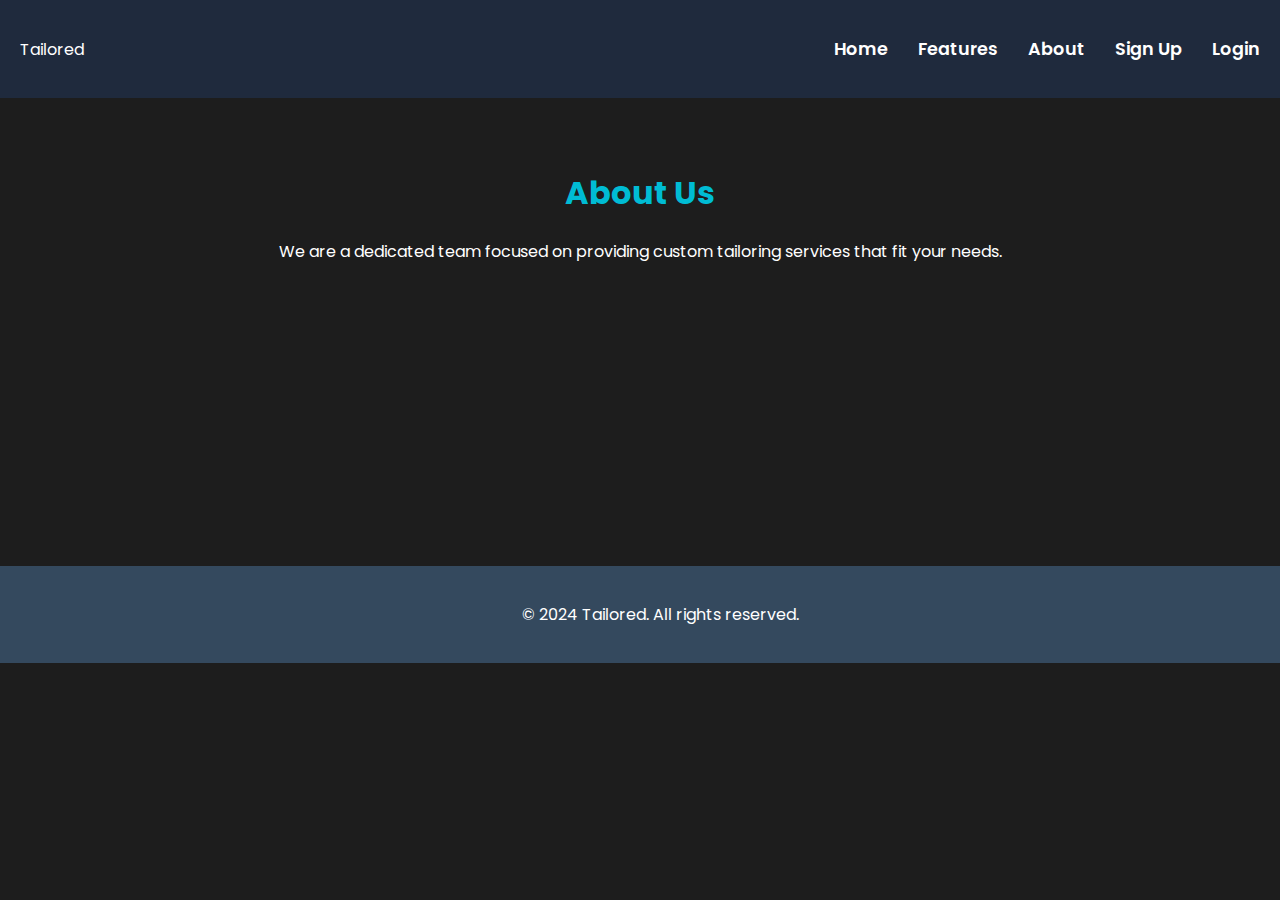
==== about.html @ 4a58ca58 "Add files via upload" ====
<!DOCTYPE html>
<html lang="en">
<head>
    <meta charset="UTF-8">
    <meta name="viewport" content="width=device-width, initial-scale=1.0">
    <title>About Us - Tailored</title>
    <link href="https://fonts.googleapis.com/css2?family=Poppins:wght@300;400;600&display=swap" rel="stylesheet">
    <link rel="stylesheet" href="styles.css">
</head>
<body>

<!-- Navbar -->
<nav class="navbar">
    <div class="logo">
        <a href="index.html">Tailored</a>
    </div>
    <ul>
        <li><a href="index.html" class="nav-link">Home</a></li>
        <li><a href="features.html" class="nav-link">Features</a></li>
        <li><a href="about.html" class="nav-link active">About</a></li>
        <li><a href="sign-up.html" class="nav-link">Sign Up</a></li>
        <li><a href="login.html" class="nav-link">Login</a></li>
    </ul>
</nav>

<!-- About Us Content -->
<div class="page-content">
    <h1>About Us</h1>
    <p>We are a dedicated team focused on providing custom tailoring services that fit your needs.</p>

    <div class="about-us-container">
        <div class="team-member">
            <h3>John Doe</h3>
            <p>Founder & CEO</p>
            <p>John started Tailored to bring innovation to the tailoring industry.</p>
        </div>
        <div class="team-member">
            <h3>Jane Smith</h3>
            <p>Lead Designer</p>
            <p>Jane's design philosophy focuses on elegance and comfort.</p>
        </div>
        <div class="team-member">
            <h3>Michael Lee</h3>
            <p>Operations Manager</p>
            <p>Michael ensures everything runs smoothly behind the scenes.</p>
        </div>
    </div>
</div>

<!-- Footer -->
<div class="footer">
    <p>&copy; 2024 Tailored. All rights reserved.</p>
</div>

<!-- JavaScript for Active Link Highlighting -->
<script>
    window.addEventListener("load", function() {
        const links = document.querySelectorAll('.nav-link');
        links.forEach(link => {
            if (link.href === window.location.href) {
                link.classList.add('active');
            }
        });
    });
</script>

</body>
</html>
---- styles.css ----
/* General Styles */
body {
    font-family: 'Poppins', sans-serif;
    margin: 0;
    padding: 0;
    background-color: #1d1d1d;
    color: white;
    overflow-x: hidden;
}

a {
    text-decoration: none;
    color: inherit;
}

h1, h2, h3 {
    color: #00bcd4;
}

nav {
    background-color: #34495e;
    padding: 15px 30px;
    position: sticky;
    top: 0;
    z-index: 100;
}

/* Navbar */
.navbar {
    display: flex;
    justify-content: space-between;
    align-items: center;
    padding: 20px;
    background-color: #1f2a3d;
}

.navbar ul {
    list-style: none;
    display: flex;
}

.navbar ul li {
    margin-left: 30px;
}

.navbar ul li a {
    color: white;
    text-decoration: none;
    font-weight: 600;
    font-size: 1.1rem;
    transition: color 0.3s ease;
}

.navbar ul li a:hover {
    color: #00bcd4; /* Turquoise hover effect */
}

/* Page Content */
.page-content {
    padding: 50px;
    text-align: center;
    margin: 0 auto;
    max-width: 1200px;
}

/* Features Section */
.features-container {
    display: flex;
    justify-content: space-between;
    margin-top: 30px;
    animation: fadeInUp 1.5s ease-in-out;
}

.feature-item {
    background-color: #34495e;
    padding: 20px;
    border-radius: 10px;
    width: 30%;
    text-align: center;
    box-shadow: 0 4px 10px rgba(0, 0, 0, 0.1);
    transition: transform 0.3s ease;
    opacity: 0;
    animation: popUp 1s forwards;
}

.feature-item:hover {
    transform: translateY(-5px);
}

.feature-item h3 {
    color: #00bcd4;
    font-size: 1.5rem;
    margin-bottom: 15px;
}

/* Block Section Styles */
.block-container {
    display: flex;
    justify-content: space-between;
    flex-wrap: wrap;
    margin-top: 50px;
}

.block-item {
    position: relative;
    overflow: hidden;
    width: 18%;
    border-radius: 10px;
    box-shadow: 0 4px 6px rgba(0, 0, 0, 0.3);
    background-color: #34495e;
    animation: fadeInUp 1s ease-in-out;
    cursor: pointer;
    transition: transform 0.3s ease, box-shadow 0.3s ease;
}

.block-item img {
    width: 100%;
    height: 250px;
    object-fit: cover;
    border-radius: 10px 10px 0 0;
    transition: transform 0.5s ease;
}

.block-item:hover img {
    transform: scale(1.1);
}

.block-content {
    padding: 20px;
    text-align: center;
    background-color: #2c3e50;
    color: white;
    border-radius: 0 0 10px 10px;
}

.block-content h3 {
    margin: 0;
    color: #00bcd4;
    font-size: 1.3rem;
    text-transform: uppercase;
}

.block-content p {
    margin-top: 10px;
    font-size: 1rem;
    color: #ddd;
}

.block-item:hover {
    transform: translateY(-5px);
    box-shadow: 0 6px 12px rgba(0, 0, 0, 0.5);
}

/* About Us Section */
.about-us-container {
    display: flex;
    justify-content: space-between;
    margin-top: 30px;
    animation: fadeInUp 1.5s ease-in-out;
}

.team-member {
    background-color: #34495e;
    padding: 20px;
    border-radius: 10px;
    width: 30%;
    text-align: center;
    box-shadow: 0 4px 10px rgba(0, 0, 0, 0.1);
    opacity: 0;
    animation: popUp 1s forwards;
}

.team-member h3 {
    color: #00bcd4;
    font-size: 1.5rem;
    margin-bottom: 10px;
}

/* Footer */
.footer {
    background-color: #34495e;
    padding: 20px;
    text-align: center;
    color: white;
    position: relative;
    bottom: 0;
    width: 100%;
}

/* Sign-Up Form */
.signup-container {
    display: flex;
    justify-content: center;
    align-items: center;
    height: 100vh;
    background-color: #1d1d1d;
}

.form-container {
    background-color: #2c3e50;
    padding: 30px;
    border-radius: 10px;
    box-shadow: 0 4px 10px rgba(0, 0, 0, 0.1);
    width: 100%;
    max-width: 400px;
    text-align: center;
    animation: fadeInUp 2s ease-out;
}

.form-container h2 {
    color: #00bcd4;
    font-size: 2.5rem;
    margin-bottom: 20px;
    text-transform: uppercase;
    letter-spacing: 1px;
    animation: popUp 1s ease-out;
}

.form-container input {
    width: 100%;
    padding: 12px;
    margin: 15px 0;
    border: 1px solid #444;
    border-radius: 5px;
    font-size: 1rem;
    background-color: #34495e;
    color: white;
    transition: border-color 0.3s ease, transform 0.3s ease;
}

.form-container input:focus {
    border-color: #00bcd4;
    outline: none;
    transform: translateY(-5px);
}

.form-container button {
    width: 100%;
    padding: 12px;
    background-color: #00bcd4;
    color: white;
    font-size: 1.1rem;
    border: none;
    border-radius: 5px;
    cursor: pointer;
    transition: transform 0.3s ease, background-color 0.3s ease;
}

.form-container button:hover {
    transform: translateY(-5px);
    background-color: #008c99;
}

/* Animations */
@keyframes fadeInUp {
    from {
        opacity: 0;
        transform: translateY(20px);
    }
    to {
        opacity: 1;
        transform: translateY(0);
    }
}

@keyframes popUp {
    0% {
        opacity: 0;
        transform: translateY(20px);
    }
    50% {
        opacity: 0.5;
        transform: translateY(10px);
    }
    100% {
        opacity: 1;
        transform: translateY(0);
    }
}

/* Mobile responsiveness */
@media (max-width: 768px) {
    .navbar ul {
        flex-direction: column;
        align-items: center;
    }

    .features-container, .about-us-container {
        flex-direction: column;
    }

    .feature-item, .team-member {
        width: 100%;
        margin-bottom: 20px;
    }

    .block-container {
        flex-direction: column;
        align-items: center;
    }

    .block-item {
        width: 80%;
        margin-bottom: 20px;
    }

    .form-container {
        width: 80%;
    }
}
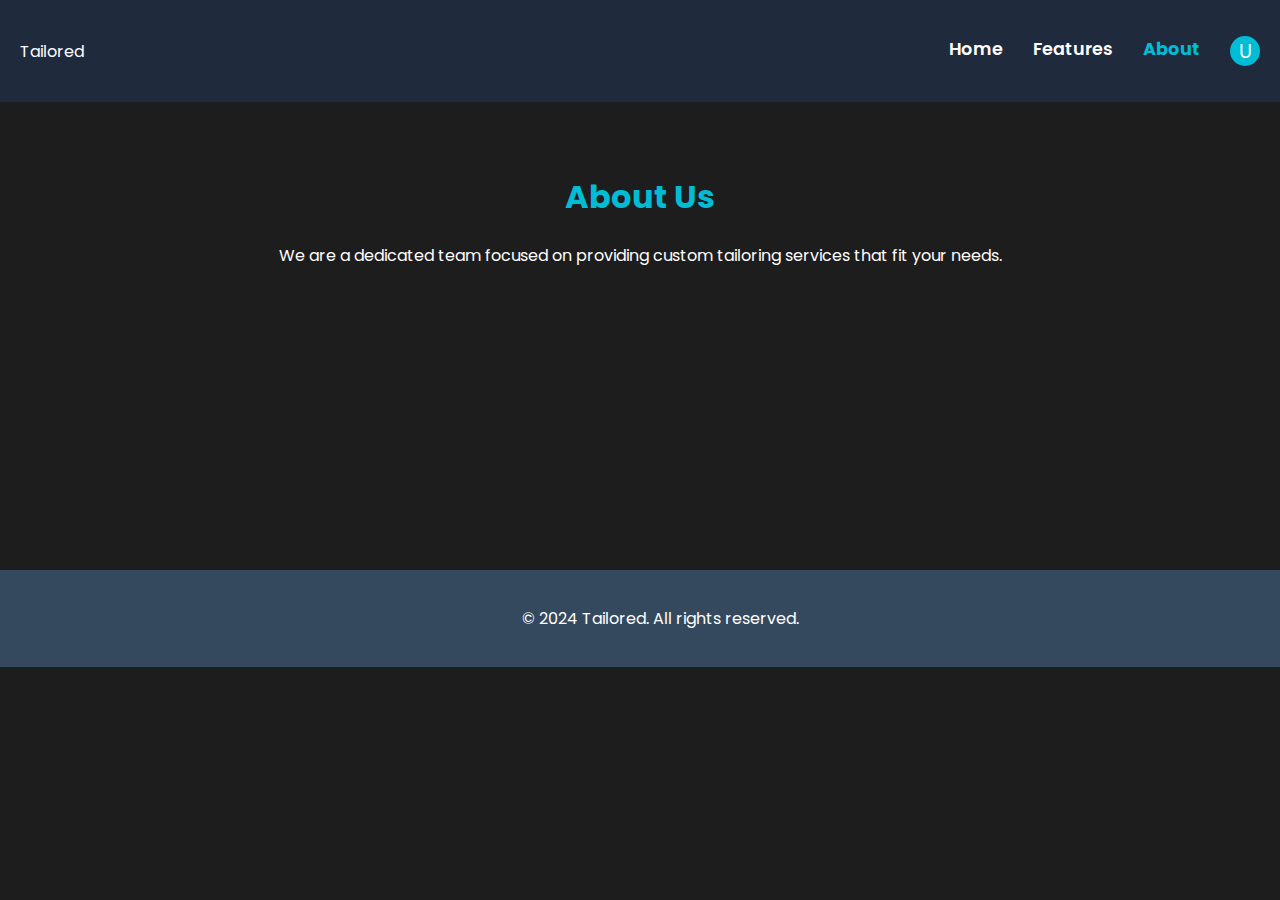
==== commit dbc1b42d: "Update about.html" ====
--- a/about.html
+++ b/about.html
@@ -17,9 +17,16 @@
     <ul>
         <li><a href="index.html" class="nav-link">Home</a></li>
         <li><a href="features.html" class="nav-link">Features</a></li>
-        <li><a href="about.html" class="nav-link active">About</a></li>
-        <li><a href="sign-up.html" class="nav-link">Sign Up</a></li>
-        <li><a href="login.html" class="nav-link">Login</a></li>
+        <li><a href="about.html" class="nav-link">About</a></li>
+        <li>
+            <div class="user-button">
+                <span class="user-icon">U</span>
+                <div class="dropdown">
+                    <a href="login.html">Login</a>
+                    <a href="sign-up.html">Sign Up</a>
+                </div>
+            </div>
+        </li>
     </ul>
 </nav>
 
@@ -64,5 +71,39 @@
     });
 </script>
 
+<script>
+    window.addEventListener("load", function() {
+        const links = document.querySelectorAll('.nav-link');
+        links.forEach(link => {
+            if (link.href === window.location.href) {
+                link.classList.add('active');
+            }
+        });
+
+        // Get the user button and dropdown
+        const userButton = document.querySelector('.user-icon');
+        const dropdown = document.querySelector('.dropdown');
+        const userButtonContainer = document.querySelector('.user-button-container');
+
+        // Toggle dropdown visibility on user button click
+        userButton.addEventListener('click', function(event) {
+            dropdown.style.display = dropdown.style.display === 'block' ? 'none' : 'block';
+            event.stopPropagation(); // Prevent click from propagating to document
+        });
+
+        // Close the dropdown if clicked outside of the user button container
+        document.addEventListener('click', function(event) {
+            if (!userButtonContainer.contains(event.target)) {
+                dropdown.style.display = 'none';
+            }
+        });
+
+        // Prevent dropdown from closing if clicked inside
+        dropdown.addEventListener('click', function(event) {
+            event.stopPropagation();
+        });
+    });
+</script>
+
 </body>
 </html>
--- a/styles.css
+++ b/styles.css
@@ -6,6 +6,9 @@
     background-color: #1d1d1d;
     color: white;
     overflow-x: hidden;
+    display: flex;
+    flex-direction: column;
+    min-height: 100vh;
 }
 
 a {
@@ -15,14 +18,6 @@
 
 h1, h2, h3 {
     color: #00bcd4;
-}
-
-nav {
-    background-color: #34495e;
-    padding: 15px 30px;
-    position: sticky;
-    top: 0;
-    z-index: 100;
 }
 
 /* Navbar */
@@ -41,6 +36,7 @@
 
 .navbar ul li {
     margin-left: 30px;
+    position: relative;
 }
 
 .navbar ul li a {
@@ -53,6 +49,58 @@
 
 .navbar ul li a:hover {
     color: #00bcd4; /* Turquoise hover effect */
+}
+
+/* User Button (Login/SignUp) */
+.user-button-container {
+    position: relative;
+}
+
+.user-button {
+    cursor: pointer;
+}
+
+.user-icon {
+    width: 30px;
+    height: 30px;
+    border-radius: 50%;
+    background-color: #00bcd4;
+    display: flex;
+    justify-content: center;
+    align-items: center;
+    color: white;
+    font-size: 1.2rem;
+}
+
+.dropdown {
+    display: none;
+    position: absolute;
+    top: 40px;
+    right: 0;
+    background-color: black; /* Black background */
+    border: 1px solid #00bcd4; /* Bluish border */
+    box-shadow: 0 4px 6px rgba(0, 0, 0, 0.1);
+    border-radius: 8px;
+    overflow: hidden;
+    width: 150px;
+}
+
+.dropdown a {
+    display: block;
+    padding: 10px 15px;
+    color: white; /* White text */
+    text-align: center;
+    transition: background 0.3s ease;
+}
+
+.dropdown a:hover {
+    background-color: black; /* Hover effect with bluish color */
+}
+
+/* Active Link Styling */
+.nav-link.active {
+    color: #00bcd4;
+    font-weight: 700;
 }
 
 /* Page Content */
@@ -187,12 +235,13 @@
     width: 100%;
 }
 
-/* Sign-Up Form */
-.signup-container {
+/* Forgot Password */
+.forgot-password-container,
+.login-container {
     display: flex;
     justify-content: center;
     align-items: center;
-    height: 100vh;
+    height: 100vh; /* Full viewport height to center */
     background-color: #1d1d1d;
 }
 
@@ -285,15 +334,6 @@
         align-items: center;
     }
 
-    .features-container, .about-us-container {
-        flex-direction: column;
-    }
-
-    .feature-item, .team-member {
-        width: 100%;
-        margin-bottom: 20px;
-    }
-
     .block-container {
         flex-direction: column;
         align-items: center;
@@ -304,7 +344,97 @@
         margin-bottom: 20px;
     }
 
-    .form-container {
-        width: 80%;
-    }
-}
+    .footer {
+        text-align: center;
+    }
+}
+/* Sign-Up Form */
+.signup-container {
+    display: flex;
+    justify-content: center;
+    align-items: center;
+    height: 100vh; /* Full viewport height to center */
+    background-color: #1d1d1d;
+}
+
+.form-container {
+    background-color: #2c3e50;
+    padding: 30px;
+    border-radius: 10px;
+    box-shadow: 0 4px 10px rgba(0, 0, 0, 0.1);
+    width: 100%;
+    max-width: 400px;
+    text-align: center;
+    animation: fadeInUp 2s ease-out;
+}
+
+.form-container h2 {
+    color: #00bcd4;
+    font-size: 2.5rem;
+    margin-bottom: 20px;
+    text-transform: uppercase;
+    letter-spacing: 1px;
+    animation: popUp 1s ease-out;
+}
+
+.form-container input {
+    width: 100%;
+    padding: 12px;
+    margin: 15px 0;
+    border: 1px solid #444;
+    border-radius: 5px;
+    font-size: 1rem;
+    background-color: #34495e;
+    color: white;
+    transition: border-color 0.3s ease, transform 0.3s ease;
+}
+
+.form-container input:focus {
+    border-color: #00bcd4;
+    outline: none;
+    transform: translateY(-5px);
+}
+
+.form-container button {
+    width: 100%;
+    padding: 12px;
+    background-color: #00bcd4;
+    color: white;
+    font-size: 1.1rem;
+    border: none;
+    border-radius: 5px;
+    cursor: pointer;
+    transition: transform 0.3s ease, background-color 0.3s ease;
+}
+
+.form-container button:hover {
+    transform: translateY(-5px);
+    background-color: #008c99;
+}
+
+/* Animations */
+@keyframes fadeInUp {
+    from {
+        opacity: 0;
+        transform: translateY(20px);
+    }
+    to {
+        opacity: 1;
+        transform: translateY(0);
+    }
+}
+
+@keyframes popUp {
+    0% {
+        opacity: 0;
+        transform: translateY(20px);
+    }
+    50% {
+        opacity: 0.5;
+        transform: translateY(10px);
+    }
+    100% {
+        opacity: 1;
+        transform: translateY(0);
+    }
+}
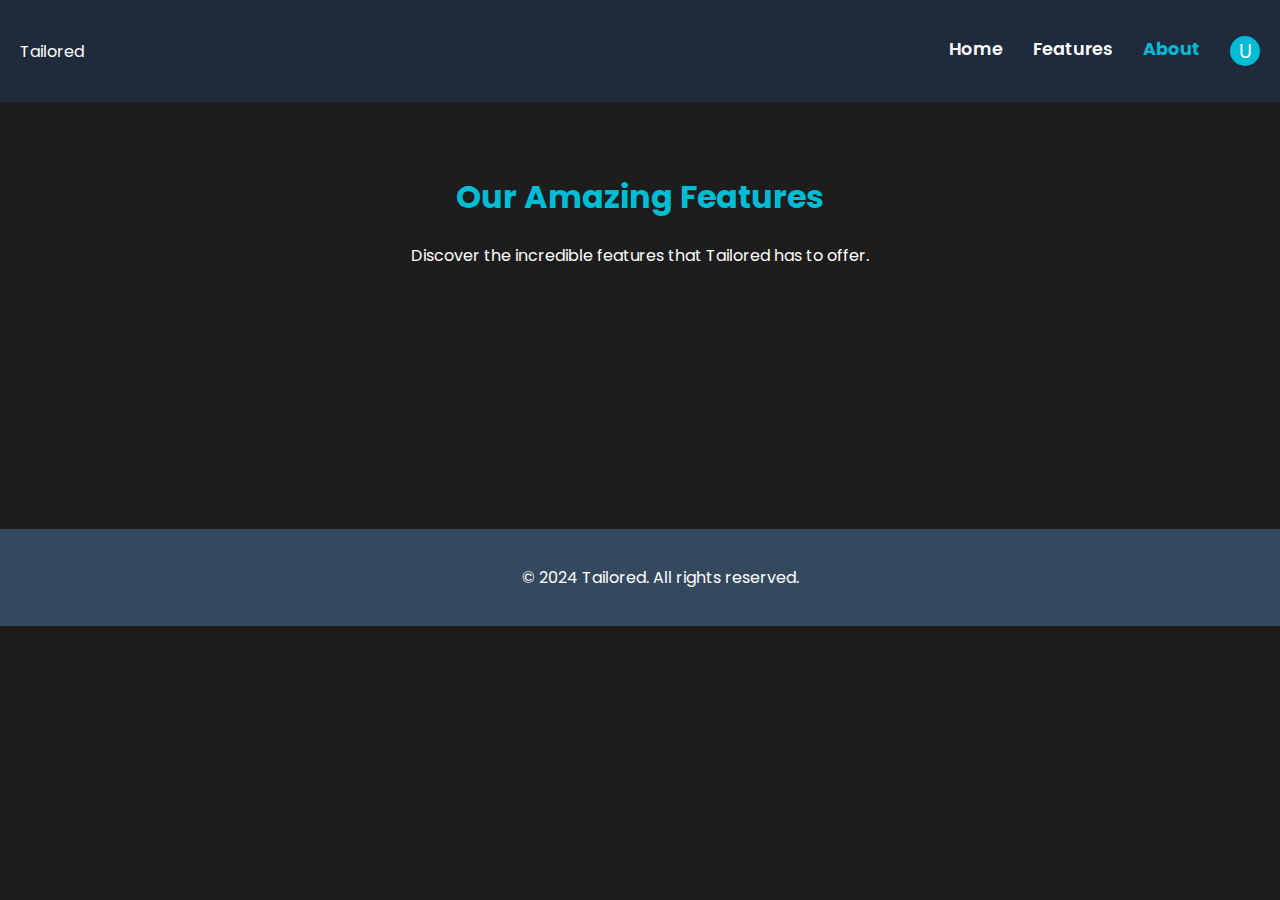
==== commit 4fe082b4: "Update about.html" ====
--- a/about.html
+++ b/about.html
@@ -3,7 +3,7 @@
 <head>
     <meta charset="UTF-8">
     <meta name="viewport" content="width=device-width, initial-scale=1.0">
-    <title>About Us - Tailored</title>
+    <title>Features - Tailored</title>
     <link href="https://fonts.googleapis.com/css2?family=Poppins:wght@300;400;600&display=swap" rel="stylesheet">
     <link rel="stylesheet" href="styles.css">
 </head>
@@ -30,26 +30,23 @@
     </ul>
 </nav>
 
-<!-- About Us Content -->
+<!-- Features Content -->
 <div class="page-content">
-    <h1>About Us</h1>
-    <p>We are a dedicated team focused on providing custom tailoring services that fit your needs.</p>
+    <h1>Our Amazing Features</h1>
+    <p>Discover the incredible features that Tailored has to offer.</p>
 
-    <div class="about-us-container">
-        <div class="team-member">
-            <h3>John Doe</h3>
-            <p>Founder & CEO</p>
-            <p>John started Tailored to bring innovation to the tailoring industry.</p>
+    <div class="features-container">
+        <div class="feature-item">
+            <h3>Custom Tailoring</h3>
+            <p>Get your clothes tailored to perfection, just the way you want it.</p>
         </div>
-        <div class="team-member">
-            <h3>Jane Smith</h3>
-            <p>Lead Designer</p>
-            <p>Jane's design philosophy focuses on elegance and comfort.</p>
+        <div class="feature-item">
+            <h3>Fast Delivery</h3>
+            <p>We ensure quick delivery without compromising on quality.</p>
         </div>
-        <div class="team-member">
-            <h3>Michael Lee</h3>
-            <p>Operations Manager</p>
-            <p>Michael ensures everything runs smoothly behind the scenes.</p>
+        <div class="feature-item">
+            <h3>Affordable Pricing</h3>
+            <p>Get the best deals on custom tailoring, without breaking the bank.</p>
         </div>
     </div>
 </div>
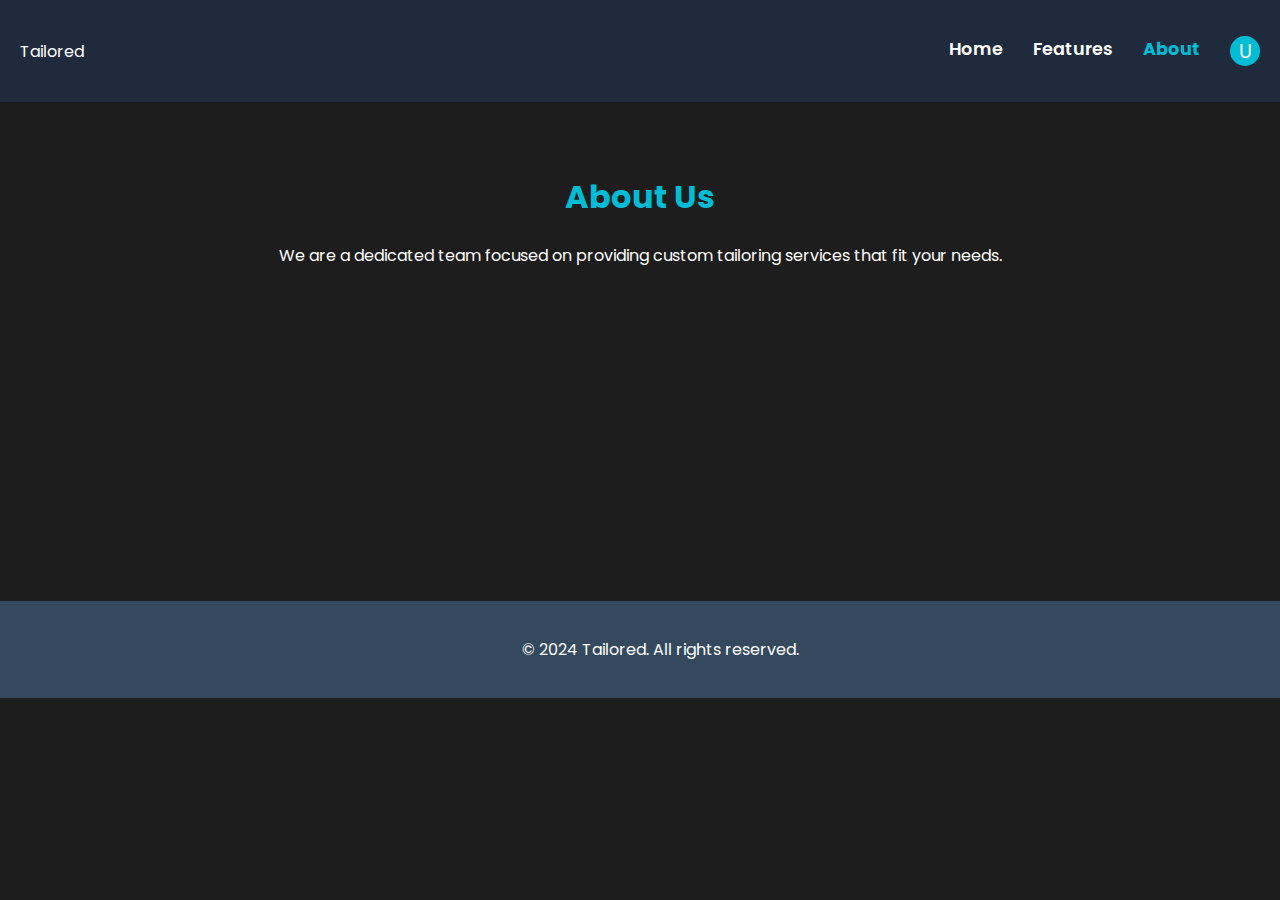
==== commit 22f95dc4: "Update about.html" ====
--- a/about.html
+++ b/about.html
@@ -3,7 +3,7 @@
 <head>
     <meta charset="UTF-8">
     <meta name="viewport" content="width=device-width, initial-scale=1.0">
-    <title>Features - Tailored</title>
+    <title>About Us - Tailored</title>
     <link href="https://fonts.googleapis.com/css2?family=Poppins:wght@300;400;600&display=swap" rel="stylesheet">
     <link rel="stylesheet" href="styles.css">
 </head>
@@ -30,23 +30,40 @@
     </ul>
 </nav>
 
-<!-- Features Content -->
+<!-- About Us Content -->
 <div class="page-content">
-    <h1>Our Amazing Features</h1>
-    <p>Discover the incredible features that Tailored has to offer.</p>
+    <h1>About Us</h1>
+    <p>We are a dedicated team focused on providing custom tailoring services that fit your needs.</p>
 
-    <div class="features-container">
-        <div class="feature-item">
-            <h3>Custom Tailoring</h3>
-            <p>Get your clothes tailored to perfection, just the way you want it.</p>
+    <div class="about-us-container">
+        <!-- Team Member 1 -->
+        <div class="team-member">
+            <div class="team-photo">
+                <img src="path-to-your-photo.jpg" alt="Paarth Doshi">
+            </div>
+            <h3>Paarth Doshi</h3>
+            <p>Founder & CEO</p>
+            <p>Paarth started Tailored to bring innovation to the tailoring industry.</p>
         </div>
-        <div class="feature-item">
-            <h3>Fast Delivery</h3>
-            <p>We ensure quick delivery without compromising on quality.</p>
+
+        <!-- Team Member 2 -->
+        <div class="team-member">
+            <div class="team-photo">
+                <img src="path-to-your-photo.jpg" alt="Paarth Doshi">
+            </div>
+            <h3>Paarth Doshi</h3>
+            <p>Lead Designer</p>
+            <p>Paarth's design philosophy focuses on elegance and comfort.</p>
         </div>
-        <div class="feature-item">
-            <h3>Affordable Pricing</h3>
-            <p>Get the best deals on custom tailoring, without breaking the bank.</p>
+
+        <!-- Team Member 3 -->
+        <div class="team-member">
+            <div class="team-photo">
+                <img src="path-to-your-photo.jpg" alt="Paarth Doshi">
+            </div>
+            <h3>Paarth Doshi</h3>
+            <p>Operations Manager</p>
+            <p>Paarth ensures everything runs smoothly behind the scenes.</p>
         </div>
     </div>
 </div>
--- a/styles.css
+++ b/styles.css
@@ -224,6 +224,18 @@
     margin-bottom: 10px;
 }
 
+.team-photo {
+    margin-bottom: 15px;
+}
+
+.team-photo img {
+    width: 120px;
+    height: 120px;
+    border-radius: 50%;
+    object-fit: cover;
+    border: 3px solid #00bcd4;
+}
+
 /* Footer */
 .footer {
     background-color: #34495e;
@@ -236,6 +248,7 @@
 }
 
 /* Forgot Password */
+/* Forgot Password and Login/Sign Up Forms */
 .forgot-password-container,
 .login-container {
     display: flex;
@@ -254,6 +267,7 @@
     max-width: 400px;
     text-align: center;
     animation: fadeInUp 2s ease-out;
+    margin: 0 auto; /* Ensure the form container is centered */
 }
 
 .form-container h2 {
@@ -300,6 +314,7 @@
     background-color: #008c99;
 }
 
+
 /* Animations */
 @keyframes fadeInUp {
     from {
@@ -347,94 +362,19 @@
     .footer {
         text-align: center;
     }
-}
-/* Sign-Up Form */
-.signup-container {
-    display: flex;
-    justify-content: center;
-    align-items: center;
-    height: 100vh; /* Full viewport height to center */
-    background-color: #1d1d1d;
-}
-
-.form-container {
-    background-color: #2c3e50;
-    padding: 30px;
-    border-radius: 10px;
-    box-shadow: 0 4px 10px rgba(0, 0, 0, 0.1);
-    width: 100%;
-    max-width: 400px;
-    text-align: center;
-    animation: fadeInUp 2s ease-out;
-}
-
-.form-container h2 {
-    color: #00bcd4;
-    font-size: 2.5rem;
-    margin-bottom: 20px;
-    text-transform: uppercase;
-    letter-spacing: 1px;
-    animation: popUp 1s ease-out;
-}
-
-.form-container input {
-    width: 100%;
-    padding: 12px;
-    margin: 15px 0;
-    border: 1px solid #444;
-    border-radius: 5px;
-    font-size: 1rem;
-    background-color: #34495e;
-    color: white;
-    transition: border-color 0.3s ease, transform 0.3s ease;
-}
-
-.form-container input:focus {
-    border-color: #00bcd4;
-    outline: none;
-    transform: translateY(-5px);
-}
-
-.form-container button {
-    width: 100%;
-    padding: 12px;
-    background-color: #00bcd4;
-    color: white;
-    font-size: 1.1rem;
-    border: none;
-    border-radius: 5px;
-    cursor: pointer;
-    transition: transform 0.3s ease, background-color 0.3s ease;
-}
-
-.form-container button:hover {
-    transform: translateY(-5px);
-    background-color: #008c99;
-}
-
-/* Animations */
-@keyframes fadeInUp {
-    from {
-        opacity: 0;
-        transform: translateY(20px);
-    }
-    to {
-        opacity: 1;
-        transform: translateY(0);
-    }
-}
-
-@keyframes popUp {
-    0% {
-        opacity: 0;
-        transform: translateY(20px);
-    }
-    50% {
-        opacity: 0.5;
-        transform: translateY(10px);
-    }
-    100% {
-        opacity: 1;
-        transform: translateY(0);
-    }
-}
+
+    .about-us-container {
+        flex-direction: column;
+        align-items: center;
+    }
+
+    .team-member {
+        width: 80%;
+        margin-bottom: 20px;
+    }
+
+    .team-photo img {
+        width: 100px;
+        height: 100px;
+    }
+}
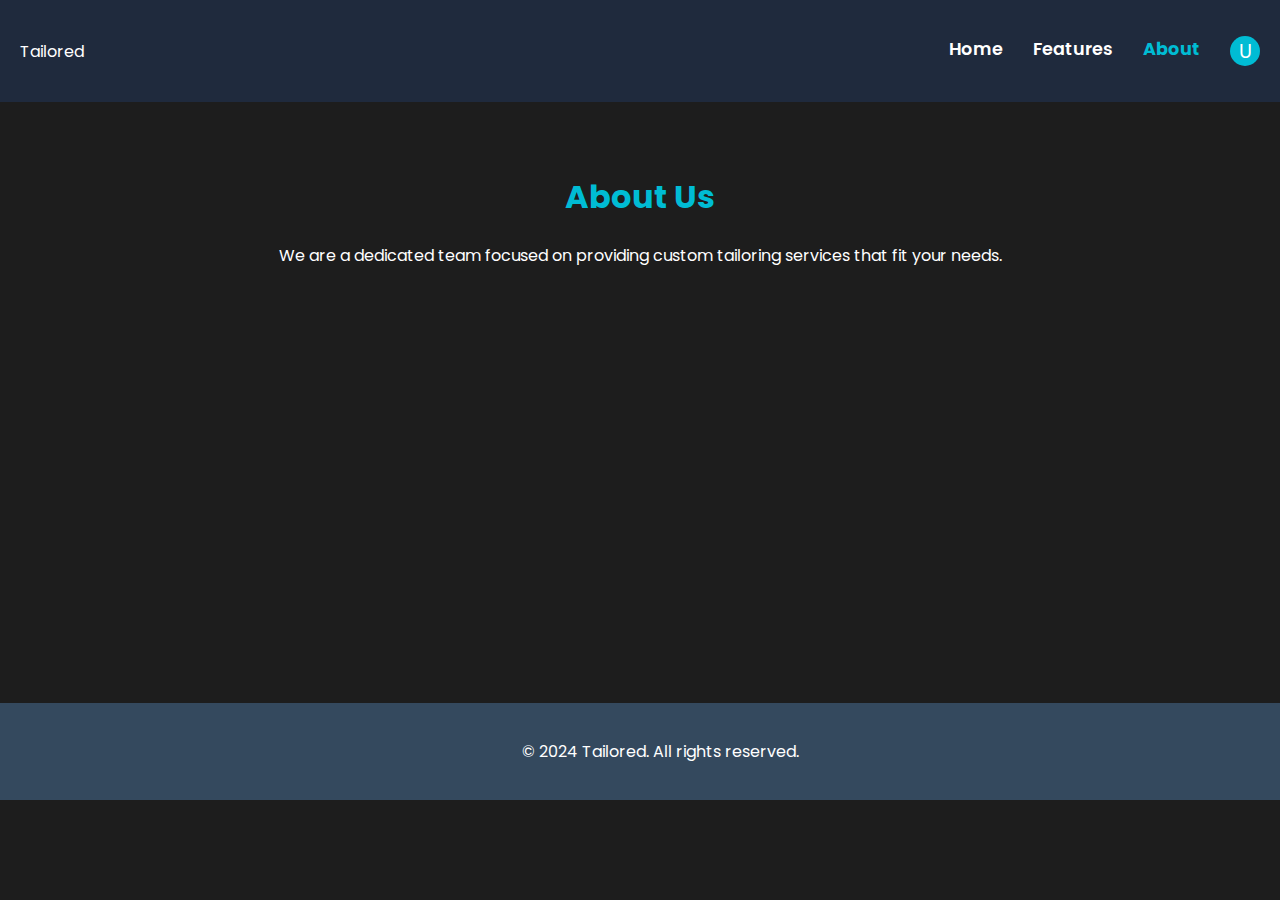
==== commit cc8ec86c: "Update about.html" ====
--- a/about.html
+++ b/about.html
@@ -39,7 +39,7 @@
         <!-- Team Member 1 -->
         <div class="team-member">
             <div class="team-photo">
-                <img src="path-to-your-photo.jpg" alt="Paarth Doshi">
+                <img src="images/mission possible.jpg" alt="Paarth Doshi">
             </div>
             <h3>Paarth Doshi</h3>
             <p>Founder & CEO</p>
@@ -49,7 +49,7 @@
         <!-- Team Member 2 -->
         <div class="team-member">
             <div class="team-photo">
-                <img src="path-to-your-photo.jpg" alt="Paarth Doshi">
+                <img src="images/mission possible.jpg" alt="Paarth Doshi">
             </div>
             <h3>Paarth Doshi</h3>
             <p>Lead Designer</p>
@@ -59,7 +59,7 @@
         <!-- Team Member 3 -->
         <div class="team-member">
             <div class="team-photo">
-                <img src="path-to-your-photo.jpg" alt="Paarth Doshi">
+                <img src="images/mission possible.jpg" alt="Paarth Doshi">
             </div>
             <h3>Paarth Doshi</h3>
             <p>Operations Manager</p>
